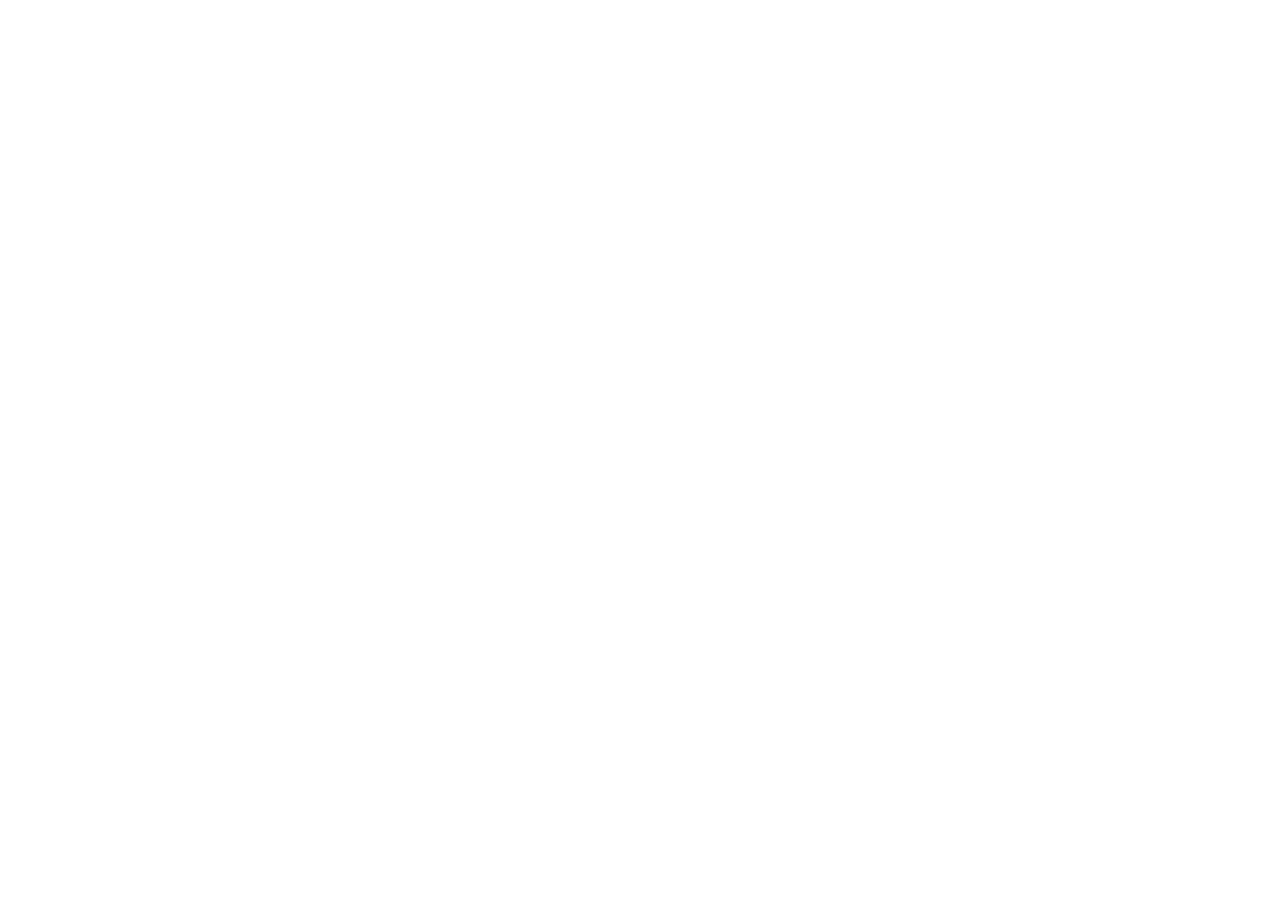
==== index.html @ ade23201 "initial repo" ====
<!--

Names: 
Date Revised: 10.18.2023
Exercise: Group CYOA with Styles

Brief Description: Created a new website that is a choose your own adventure game with styles
** Requirements: Use Text to tell the story, Links to options that progress story, 9 pages minumum, Have at least 3 types of endings,
Collaborate with Github, Create a new story with a new flowchart, Group grade, One page write up on each group member and what they worked on and what it was like to work with them, 
Code will be submitted and the doc file for each person, Link to the Repo in the comments **

GitHub Repository: 

Peer Review: 
By: 

-->

<!DOCTYPE html>
<html lang="en">

<head>
    <meta charset="UTF-8">
    <meta name="viewport" content="width=device-width, initial-scale=1.0">
    <title>Document</title>
</head>

<body>
    
</body>

</html>
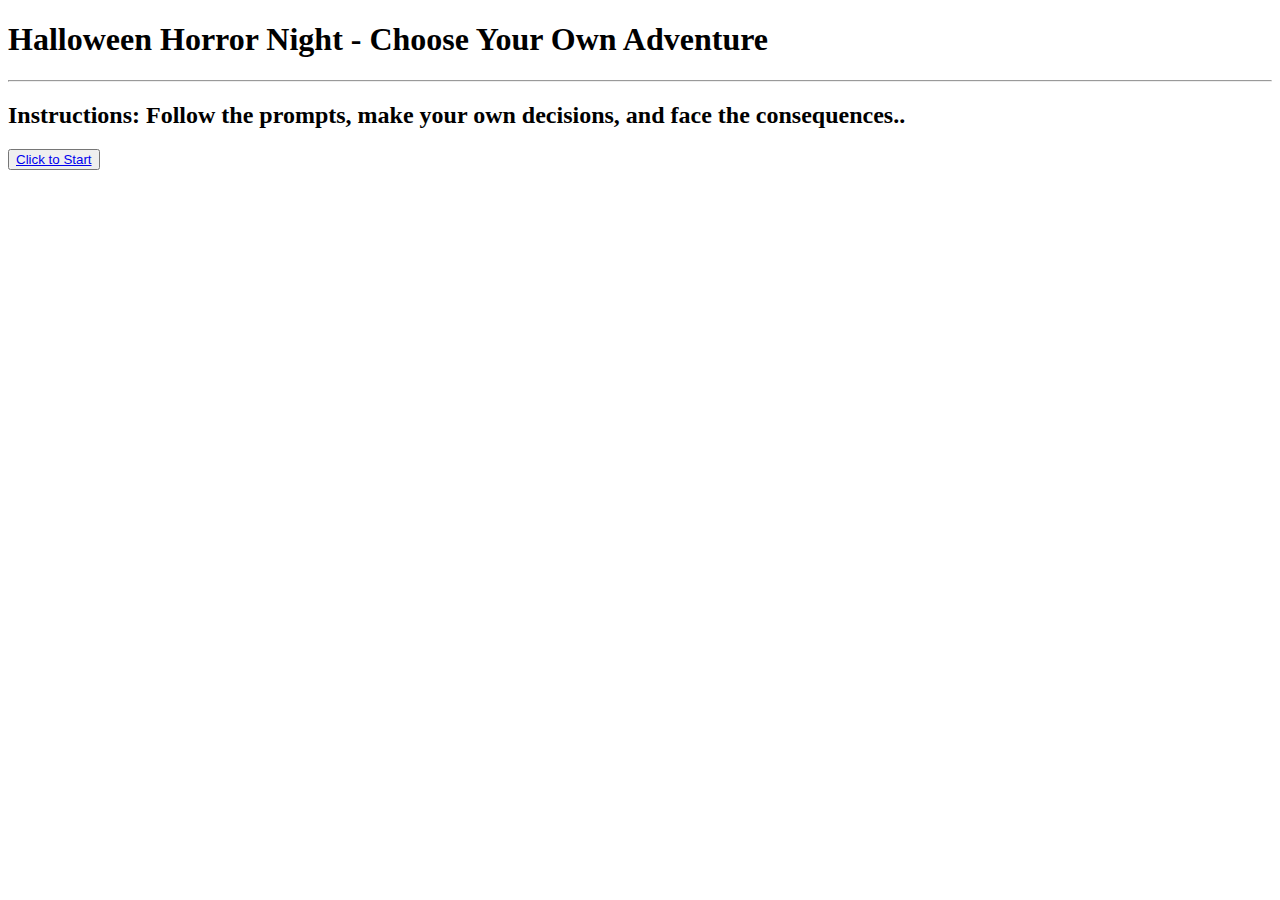
==== commit ee4c0f47: "began pgs 0 through 2" ====
--- a/index.html
+++ b/index.html
@@ -9,7 +9,7 @@
 Collaborate with Github, Create a new story with a new flowchart, Group grade, One page write up on each group member and what they worked on and what it was like to work with them, 
 Code will be submitted and the doc file for each person, Link to the Repo in the comments **
 
-GitHub Repository: 
+GitHub Repository: https://github.com/et120/groupcyoawithstyles.git
 
 Peer Review: 
 By: 
@@ -22,11 +22,15 @@
 <head>
     <meta charset="UTF-8">
     <meta name="viewport" content="width=device-width, initial-scale=1.0">
-    <title>Document</title>
+    <title>Halloween Horror Night</title>
+    <link rel="stylesheet" href="./styles/styles.css">
 </head>
 
 <body>
-    
+    <h1>Halloween Horror Night - Choose Your Own Adventure</h1>
+    <hr>
+    <h2>Instructions: Follow the prompts, make your own decisions, and face the consequences.. </h2>
+    <button><a href="./pages/pg1.html">Click to Start</a></button>
 </body>
 
 </html>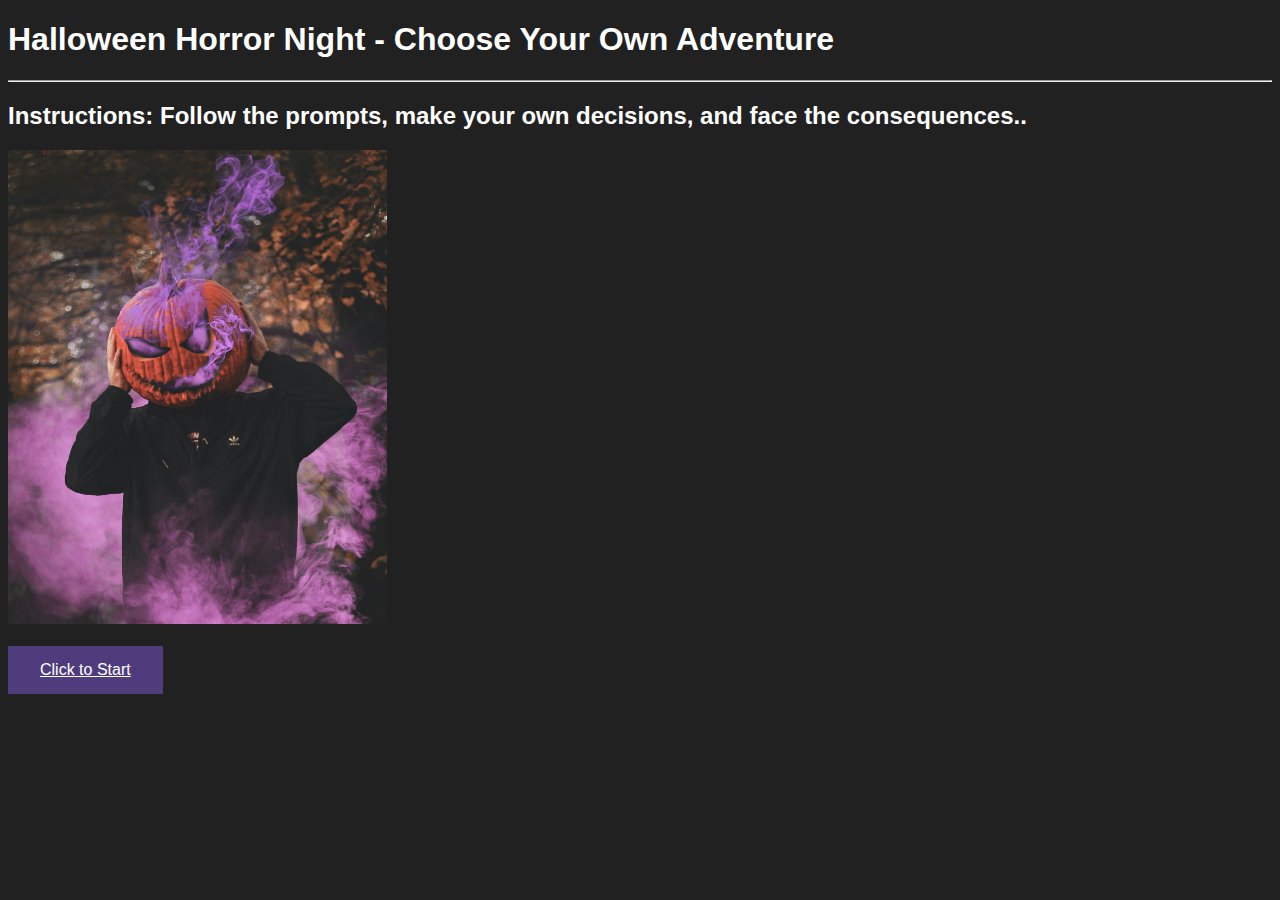
==== commit d138c3df: "cont pgs 0 through 2 html + css" ====
--- a/index.html
+++ b/index.html
@@ -30,7 +30,12 @@
     <h1>Halloween Horror Night - Choose Your Own Adventure</h1>
     <hr>
     <h2>Instructions: Follow the prompts, make your own decisions, and face the consequences.. </h2>
-    <button><a href="./pages/pg1.html">Click to Start</a></button>
+    <img src="./images/pumpkinman_main.jpg" alt="a scary figure wearing a pumpkin head" height="30%" width="30%">
+    <br>
+    <br>
+    <div class="buttonpurple">
+        <a href="./pages/pg1.html">Click to Start</a>
+    </div>
 </body>
 
 </html>--- a/styles/styles.css
+++ b/styles/styles.css
@@ -0,0 +1,45 @@
+* {
+    color: #ffffff;
+}
+
+.buttonpurple {
+    background-color: #684cafa5; /* Purple */
+    border: none;
+    color: white;
+    padding: 15px 32px;
+    text-align: center;
+    text-decoration: none;
+    display: inline-block;
+    font-size: 16px;
+}
+
+.buttongreen {
+    background-color: #4caf4fa5; /* Green */
+    border: none;
+    color: white;
+    padding: 15px 32px;
+    text-align: center;
+    text-decoration: none;
+    display: inline-block;
+    font-size: 16px;
+}
+
+.buttonorange {
+    background-color: #c07134a5; /* Orange */
+    border: none;
+    color: white;
+    padding: 15px 32px;
+    text-align: center;
+    text-decoration: none;
+    display: inline-block;
+    font-size: 16px;
+}
+
+body {
+    background-color: rgba(11, 10, 10, 0.904);
+    font-family: 'Franklin Gothic Medium', 'Arial Narrow', Arial, sans-serif;
+}
+
+p {
+    font-size: 30px;
+}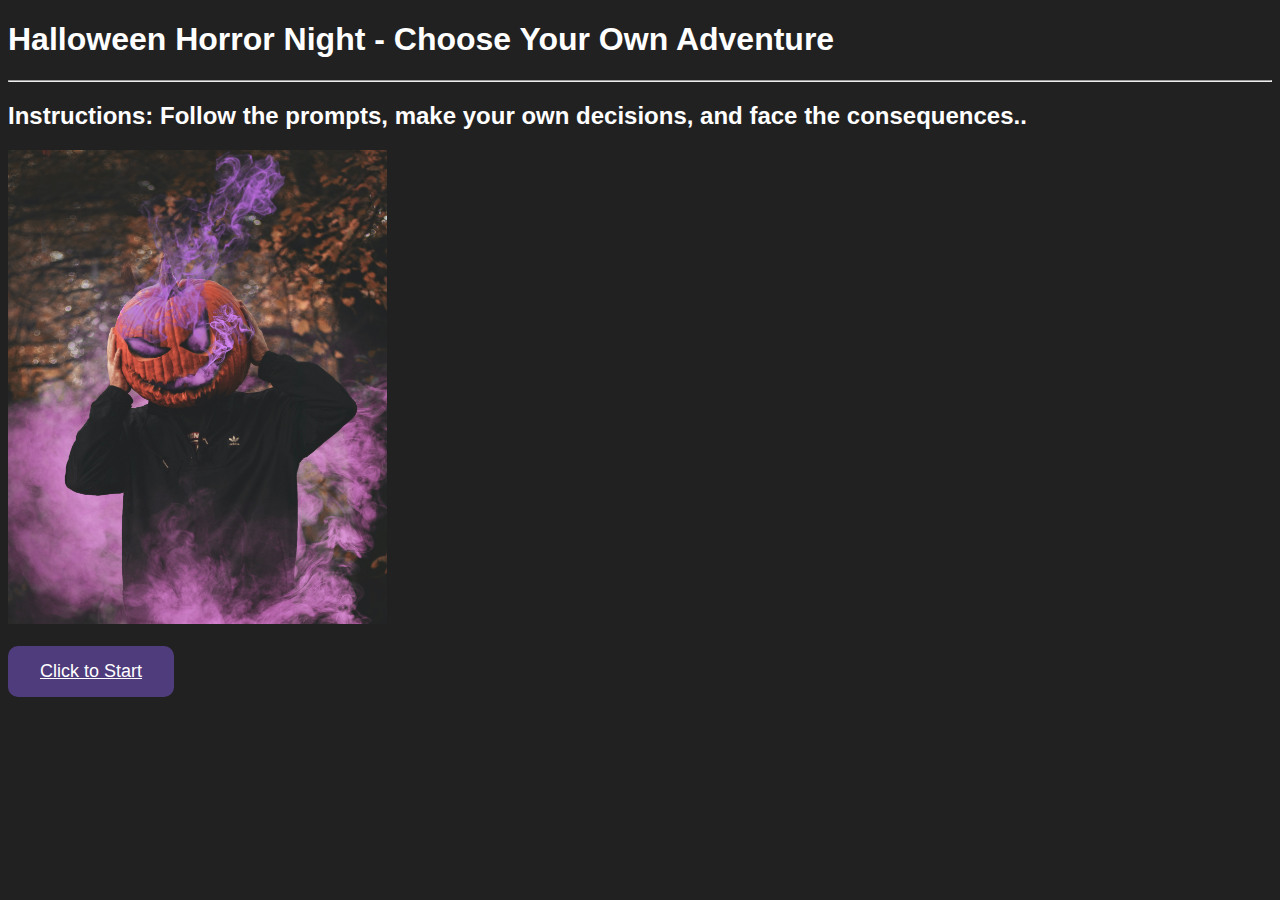
==== commit 899aee68: "half complete pgs 0 - 5" ====
--- a/index.html
+++ b/index.html
@@ -1,20 +1,4 @@
-<!--
-
-Names: 
-Date Revised: 10.18.2023
-Exercise: Group CYOA with Styles
-
-Brief Description: Created a new website that is a choose your own adventure game with styles
-** Requirements: Use Text to tell the story, Links to options that progress story, 9 pages minumum, Have at least 3 types of endings,
-Collaborate with Github, Create a new story with a new flowchart, Group grade, One page write up on each group member and what they worked on and what it was like to work with them, 
-Code will be submitted and the doc file for each person, Link to the Repo in the comments **
-
-GitHub Repository: https://github.com/et120/groupcyoawithstyles.git
-
-Peer Review: 
-By: 
-
--->
+<!-- *See Read.me in GitHub* -->
 
 <!DOCTYPE html>
 <html lang="en">
@@ -30,11 +14,11 @@
     <h1>Halloween Horror Night - Choose Your Own Adventure</h1>
     <hr>
     <h2>Instructions: Follow the prompts, make your own decisions, and face the consequences.. </h2>
-    <img src="./images/pumpkinman_main.jpg" alt="a scary figure wearing a pumpkin head" height="30%" width="30%">
+    <img class="p0img" src="./images/pumpkinman_main.jpg" alt="a scary figure wearing a pumpkin head">
     <br>
     <br>
     <div class="buttonpurple">
-        <a href="./pages/pg1.html">Click to Start</a>
+        <a class="buttonhover" href="./pages/pg1.html">Click to Start</a>
     </div>
 </body>
 
--- a/styles/styles.css
+++ b/styles/styles.css
@@ -3,36 +3,40 @@
 }
 
 .buttonpurple {
-    background-color: #684cafa5; /* Purple */
+    background-color: #684cafa5;
     border: none;
     color: white;
     padding: 15px 32px;
     text-align: center;
-    text-decoration: none;
     display: inline-block;
-    font-size: 16px;
+    font-size: 18px;
+    border-radius: 10px;
 }
 
 .buttongreen {
-    background-color: #4caf4fa5; /* Green */
+    background-color: #4caf4fa5;
     border: none;
     color: white;
     padding: 15px 32px;
     text-align: center;
-    text-decoration: none;
     display: inline-block;
-    font-size: 16px;
+    font-size: 18px;
+    border-radius: 10px;
 }
 
 .buttonorange {
-    background-color: #c07134a5; /* Orange */
+    background-color: #c07134a5;
     border: none;
     color: white;
     padding: 15px 32px;
     text-align: center;
-    text-decoration: none;
     display: inline-block;
-    font-size: 16px;
+    font-size: 18px;
+    border-radius: 10px;
+}
+
+.buttonhover:hover {
+    color: rgba(11, 10, 10, 0.904)
 }
 
 body {
@@ -42,4 +46,24 @@
 
 p {
     font-size: 30px;
-}+}
+
+.p0img {
+    width: 30%;
+}
+.p1img {
+    width: 40%;
+}
+.p2img {
+    width: 23%;
+}
+.p3img {
+    width: 45%;
+}
+.p4img {
+    width: 22%;
+}
+.p5img {
+    width: 43%;
+}
+
